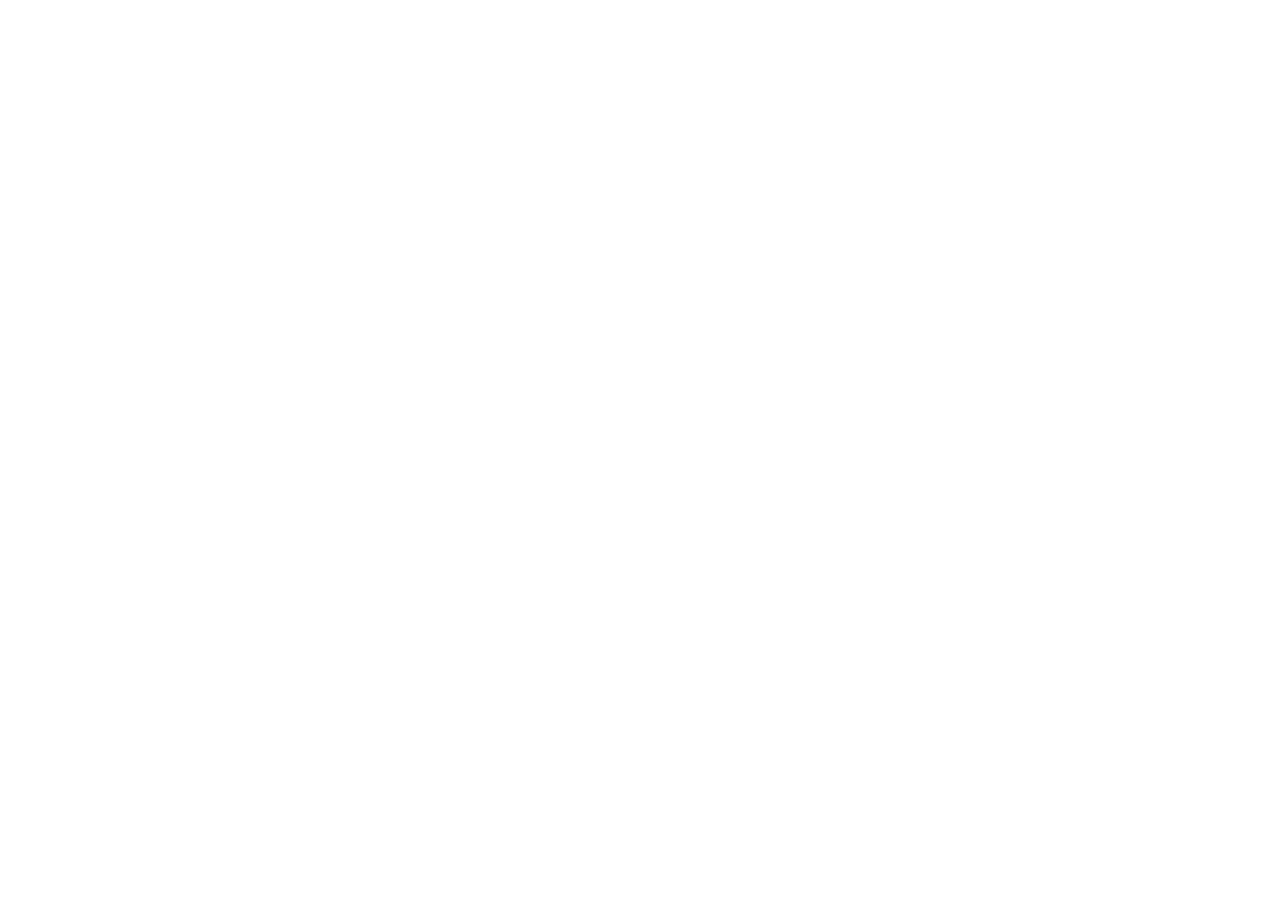
==== view.html @ 60f7b29d "Add base html/styles for album description, show the actual url, fix … …" ====
<!DOCTYPE html>
<html>
    <head>
        <title>Album maker!</title>
        <meta name="viewport" content="width=device-width, initial-scale=1">
        <link rel="stylesheet" href="css/style.css">
    </head>
    <body>
        <main>
            <h1 id="titleText"></h1>
        </main>
        <div class="container">
        </div>

        <script src="js/zepto.min.js"></script>
        <script src="js/view.js"></script>
    </body>
</html>
---- css/style.css ----
/* Album-ify! css */

/* Main {{{ */

html,
body {
    margin: 0;
    padding: 0;
}

html {
    overflow-x: hidden;
}

body {
    font-family: "Helvetica Neue",Helvetica,Arial,sans-serif;
    height: 100%;
    margin: 50px 0 50px;
    width: 100%;
}

main {
    display: block;
    margin: 0 auto;
    max-width: 700px;
    padding: 0 10px;
}

.wrap {
    display: block;
    margin: 0 auto;
    max-width: 600px;
    text-align: center;
}

img {
    display: block;
    margin: 0 auto;
    max-width: 70%;
}

/* }}} */

/* Text {{{ */

h1 {
    color: #444444;
    display: block;
    font-size: 3em;
    margin: 0 auto;
    text-align: center;
}

h2 {
    color: #505050;
    display: block;
    margin: 0 auto;
    text-align: center;
}

h3 {
    color: #505050;
    display: block;
    font-size: 1.5em;
    margin: 10px auto 10px;
    width: 80%;
}

.title {
    width: 70%;
}

p {
    color: #707070;
    display: block;
    font-size: 1.1em;
    line-height: 1.5;
    margin: 0 auto;
    width: 80%;
}

a,
a:visited {
    color: #466688;
    font-size: 1.1em;
    font-weight: bold;
    text-decoration: none;
    transition: .2s;
}

a:hover {
    color: #869ABF;
}

hr {
    border: 0;
    border-top: 3px solid #70838c;
    margin: 25px auto;
    opacity: .3;
    width: 90%;
}

/* }}} */

/* Input {{{ */

input,
textarea {
    background: #F7F7F7;
    border: none;
    display: block;
    font-family: "Helvetica Neue",Helvetica,Arial,sans-serif;
    font-size: .9em;
    height: 25px;
    margin: 10px auto;
    padding: 5px 0 5px 10px;
    transition: .2s;
    width: 300px;
}

input:focus {
    background: #E2E2E2;
}

textarea {
    height: 125px;
    padding: 10px 0 10px 10px;
}

#atitleInput {
    display: block;
}

.label {
    color: #A1A1A1;
    display: inline-block;
    margin: 0 auto;
    text-align: left;
    width: 300px;
}

.number {
    color: #707070;
    display: block;
    margin: 20px auto;
    text-align: left;
    width: 90%;
}

.link {
    display: block;
    font-size: 1.2em;
    margin: 20px auto;
    overflow-wrap: break-word;
    text-align: left;
    width: 80%;
    word-wrap: break-word;
}

/* }}} */

/* Buttons {{{ */

button {
    border: none;
    display: inline-block;
    font-size: 1em;
    margin: 15px 2px 15px;
    transition: .2s;
    width: 150px;
    height: 50px;
}

#generate {
    background: #D6EBCD;
    color: #468847;
}

#generate:hover {
    background: #BCE4AA;
}

#addFrame {
    background: #BCD0EB;
    color: #466688;
}

#addFrame:hover {
    background: #A0B7E4;
}

/* }}} */
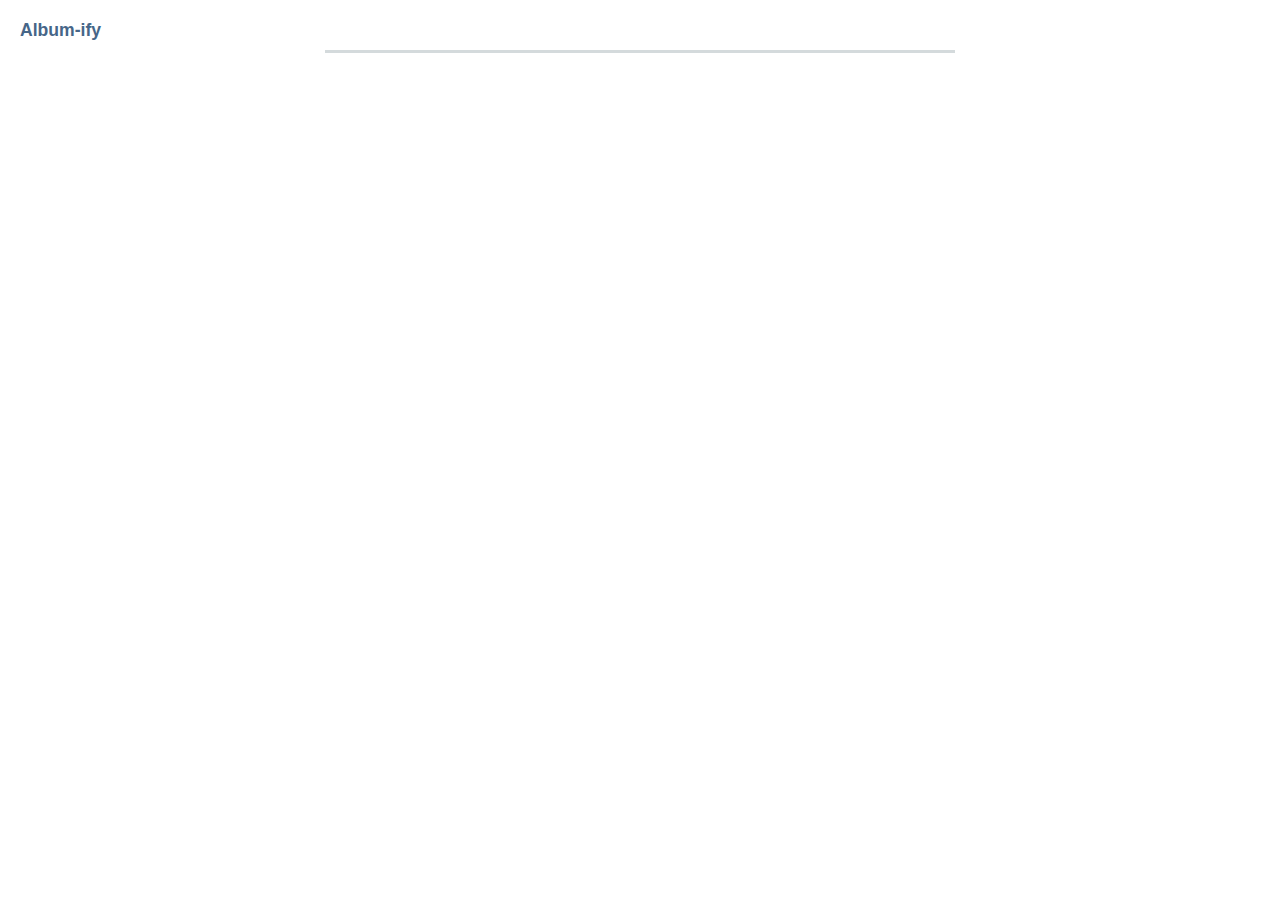
==== commit 63f48ad2: "Fixed <p> font-style, added link back to homepage and made view.html prettier" ====
--- a/view.html
+++ b/view.html
@@ -6,9 +6,12 @@
         <link rel="stylesheet" href="css/style.css">
     </head>
     <body>
-        <main>
+      <main>
+            <a href="http://tudurom.github.io/albumify/" id="home">Album-ify</a>
             <h1 id="titleText"></h1>
-        </main>
+            <hr \>
+            <p id="descText"></p>
+      </main>
         <div class="container">
         </div>
 
--- a/css/style.css
+++ b/css/style.css
@@ -77,6 +77,10 @@
     line-height: 1.5;
     margin: 0 auto;
     width: 80%;
+}
+
+#descText {
+    margin-top: 10px;
 }
 
 a,
@@ -90,6 +94,12 @@
 
 a:hover {
     color: #869ABF;
+}
+
+#home {
+    left: 20px;
+    position: absolute;
+    top: 20px;
 }
 
 hr {
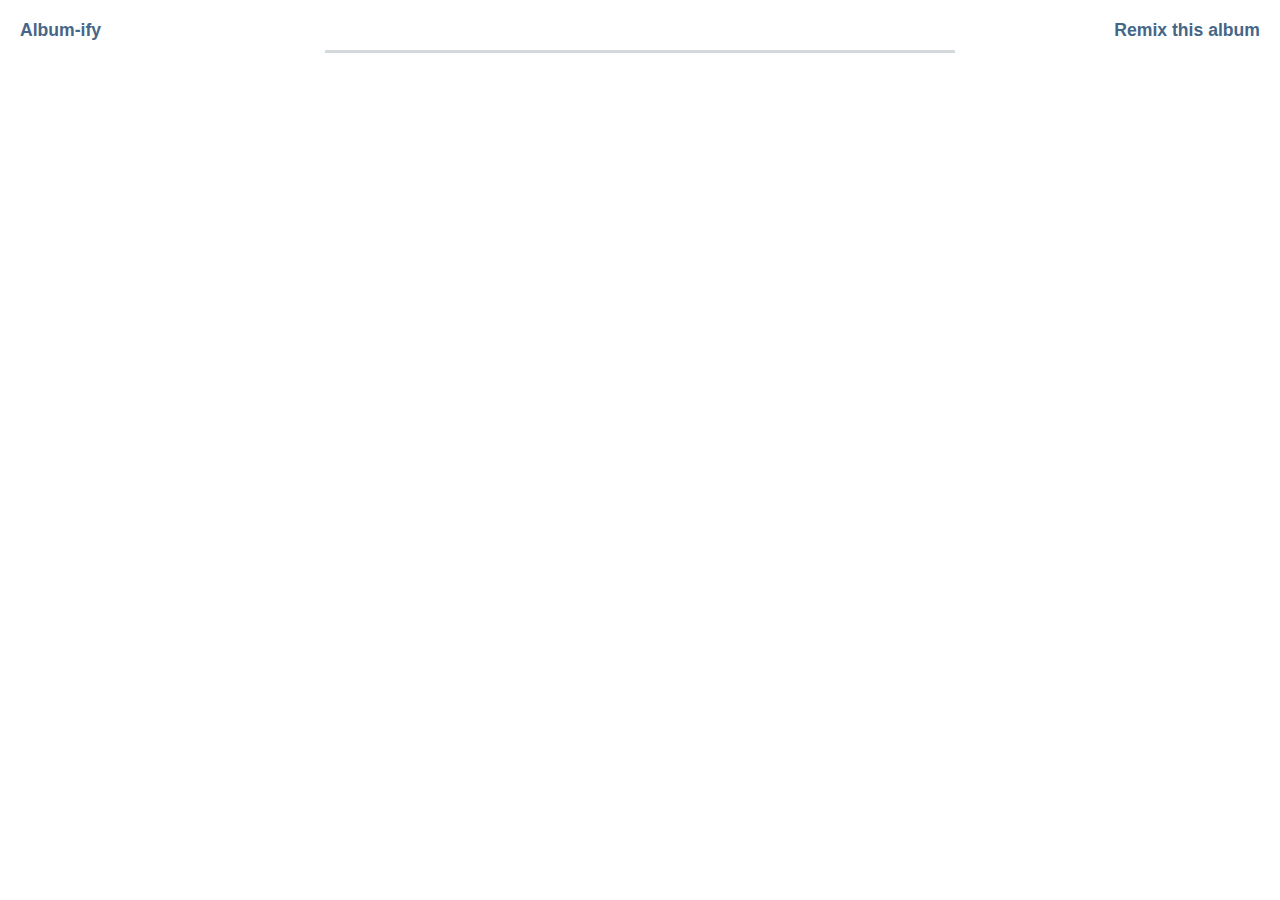
==== commit 198792f7: "Albums now can be remixed (forked)" ====
--- a/view.html
+++ b/view.html
@@ -7,7 +7,8 @@
     </head>
     <body>
       <main>
-            <a href="http://tudurom.github.io/albumify/" id="home">Album-ify</a>
+            <a href="/" id="home">Album-ify</a>
+            <a href="/" id="remix">Remix this album</a>
             <h1 id="titleText"></h1>
             <hr \>
             <p id="descText"></p>
--- a/css/style.css
+++ b/css/style.css
@@ -102,6 +102,12 @@
     top: 20px;
 }
 
+#remix {
+  position: absolute;
+  top: 20px;
+  right: 20px;
+}
+
 hr {
     border: 0;
     border-top: 3px solid #70838c;
@@ -171,16 +177,22 @@
 
 /* Buttons {{{ */
 
-button {
+input[type="submit"], button {
     border: none;
     display: inline-block;
     font-size: 1em;
+    font-family: "Roboto Condensed", sans-serif;
     margin: 15px 2px 15px;
     transition: .2s;
     width: 150px;
     height: 50px;
 }
 
+#deleteFrame {
+  background: #FF9999;
+  color: #804D4D;
+}
+
 #generate {
     background: #D6EBCD;
     color: #468847;
